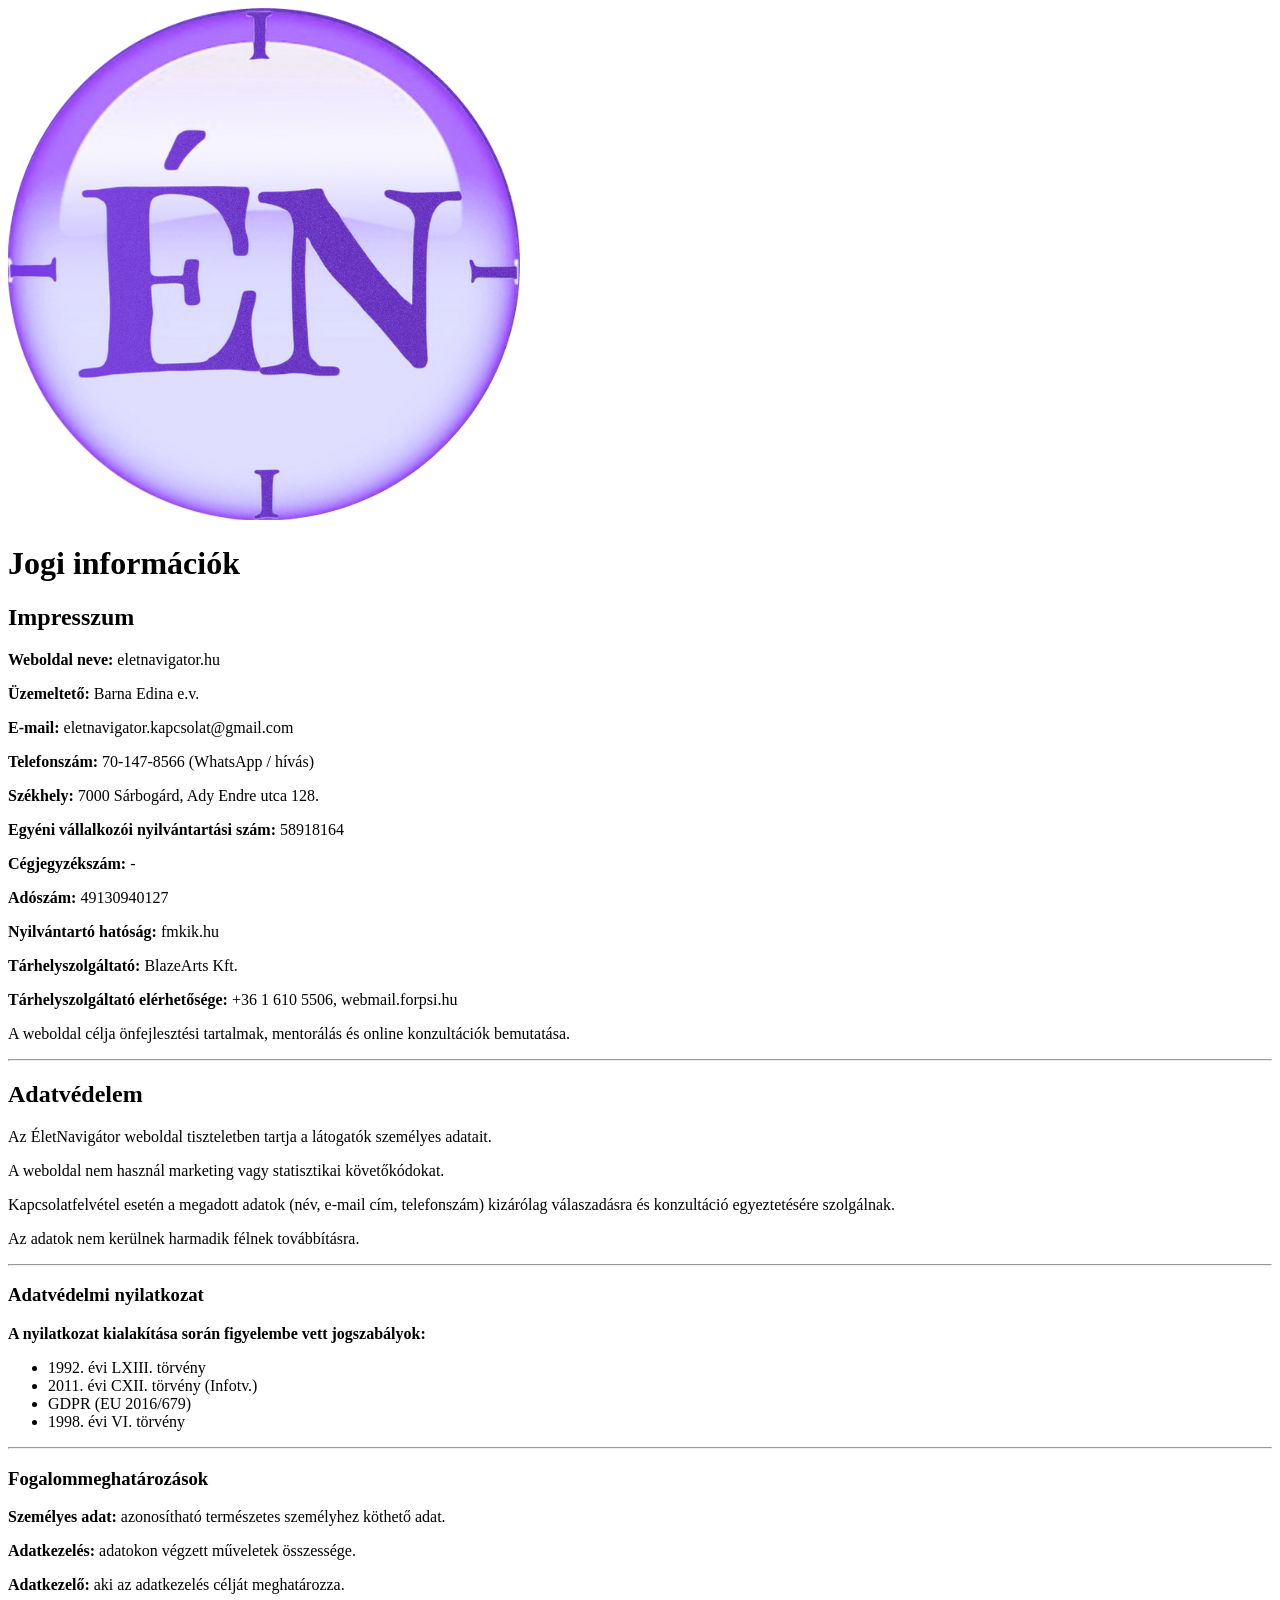
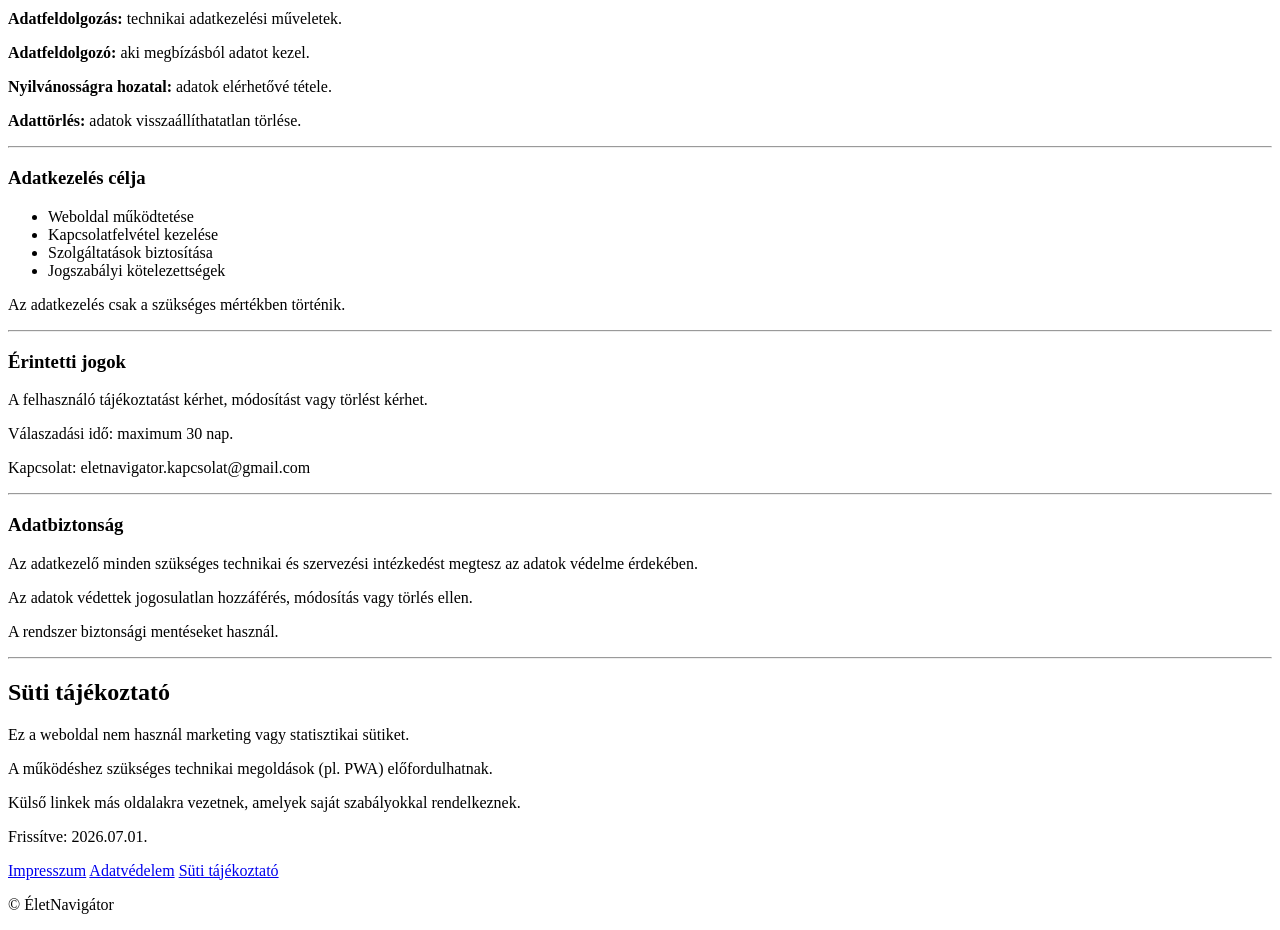
==== pages/jogi-informaciok.html @ df07c5c3 "commit" ====
<!DOCTYPE html>
<html lang="hu">

<head>
  <meta charset="UTF-8">
  <title>Jogi információk</title>
  <link rel="stylesheet" href="css/style.css">
</head>

<body>

<header>

<a href="../index.html" class="logo-top">
    <img src="../icon.png" alt="ÉletNavigátor" class="header-icon">
  </a>

  <h1>Jogi információk</h1>
</header>

<section>

  <!-- IMPRESSZUM -->
  <h2 id="impresszum">Impresszum</h2>

  <p><strong>Weboldal neve:</strong> eletnavigator.hu</p>

  <p><strong>Üzemeltető:</strong> Barna Edina e.v.</p>

  <p><strong>E-mail:</strong> eletnavigator.kapcsolat@gmail.com</p>

  <p><strong>Telefonszám:</strong> 70-147-8566 (WhatsApp / hívás)</p>

  <p><strong>Székhely:</strong> 7000 Sárbogárd, Ady Endre utca 128.</p>

  <p><strong>Egyéni vállalkozói nyilvántartási szám:</strong> 58918164</p>

  <p><strong>Cégjegyzékszám:</strong> -</p>

  <p><strong>Adószám:</strong> 49130940127</p>

  <p><strong>Nyilvántartó hatóság:</strong> fmkik.hu</p>

  <p><strong>Tárhelyszolgáltató:</strong> BlazeArts Kft.</p>

  <p><strong>Tárhelyszolgáltató elérhetősége:</strong> +36 1 610 5506, webmail.forpsi.hu</p>

  <p>
    A weboldal célja önfejlesztési tartalmak, mentorálás és online konzultációk bemutatása.
  </p>

  <hr>

  <!-- ADATVÉDELEM -->
  <h2 id="adatvedelem">Adatvédelem</h2>

  <p>
    Az ÉletNavigátor weboldal tiszteletben tartja a látogatók személyes adatait.
  </p>

  <p>
    A weboldal nem használ marketing vagy statisztikai követőkódokat.
  </p>

  <p>
    Kapcsolatfelvétel esetén a megadott adatok (név, e-mail cím, telefonszám)
    kizárólag válaszadásra és konzultáció egyeztetésére szolgálnak.
  </p>

  <p>
    Az adatok nem kerülnek harmadik félnek továbbításra.
  </p>

  <hr>

  <h3>Adatvédelmi nyilatkozat</h3>

  <p><strong>A nyilatkozat kialakítása során figyelembe vett jogszabályok:</strong></p>

  <ul>
    <li>1992. évi LXIII. törvény</li>
    <li>2011. évi CXII. törvény (Infotv.)</li>
    <li>GDPR (EU 2016/679)</li>
    <li>1998. évi VI. törvény</li>
  </ul>

  <hr>

  <h3>Fogalommeghatározások</h3>

  <p><strong>Személyes adat:</strong> azonosítható természetes személyhez köthető adat.</p>

  <p><strong>Adatkezelés:</strong> adatokon végzett műveletek összessége.</p>

  <p><strong>Adatkezelő:</strong> aki az adatkezelés célját meghatározza.</p>

  <p><strong>Adatfeldolgozás:</strong> technikai adatkezelési műveletek.</p>

  <p><strong>Adatfeldolgozó:</strong> aki megbízásból adatot kezel.</p>

  <p><strong>Nyilvánosságra hozatal:</strong> adatok elérhetővé tétele.</p>

  <p><strong>Adattörlés:</strong> adatok visszaállíthatatlan törlése.</p>

  <hr>

  <h3>Adatkezelés célja</h3>

  <ul>
    <li>Weboldal működtetése</li>
    <li>Kapcsolatfelvétel kezelése</li>
    <li>Szolgáltatások biztosítása</li>
    <li>Jogszabályi kötelezettségek</li>
  </ul>

  <p>
    Az adatkezelés csak a szükséges mértékben történik.
  </p>

  <hr>

  <h3>Érintetti jogok</h3>

  <p>
    A felhasználó tájékoztatást kérhet, módosítást vagy törlést kérhet.
  </p>

  <p>
    Válaszadási idő: maximum 30 nap.
  </p>

  <p>
    Kapcsolat: eletnavigator.kapcsolat@gmail.com
  </p>

  <hr>

  <h3>Adatbiztonság</h3>

  <p>
    Az adatkezelő minden szükséges technikai és szervezési intézkedést megtesz
    az adatok védelme érdekében.
  </p>

  <p>
    Az adatok védettek jogosulatlan hozzáférés, módosítás vagy törlés ellen.
  </p>

  <p>
    A rendszer biztonsági mentéseket használ.
  </p>

  <hr>

  <!-- SÜTI -->
  <h2 id="suti">Süti tájékoztató</h2>

  <p>
    Ez a weboldal nem használ marketing vagy statisztikai sütiket.
  </p>

  <p>
    A működéshez szükséges technikai megoldások (pl. PWA) előfordulhatnak.
  </p>

  <p>
    Külső linkek más oldalakra vezetnek, amelyek saját szabályokkal rendelkeznek.
  </p>

  <p>
    Frissítve: 2026.07.01.
  </p>

</section>

<!-- FOOTER -->
<footer class="site-footer">

  <div class="footer-links">
    <a href="/pages/jogi-informaciok.html#impresszum">Impresszum</a>
    <a href="/pages/jogi-informaciok.html#adatvedelem">Adatvédelem</a>
    <a href="/pages/jogi-informaciok.html#suti">Süti tájékoztató</a>
  </div>

  <p class="footer-text">© ÉletNavigátor</p>

</footer>

</body>
</html>
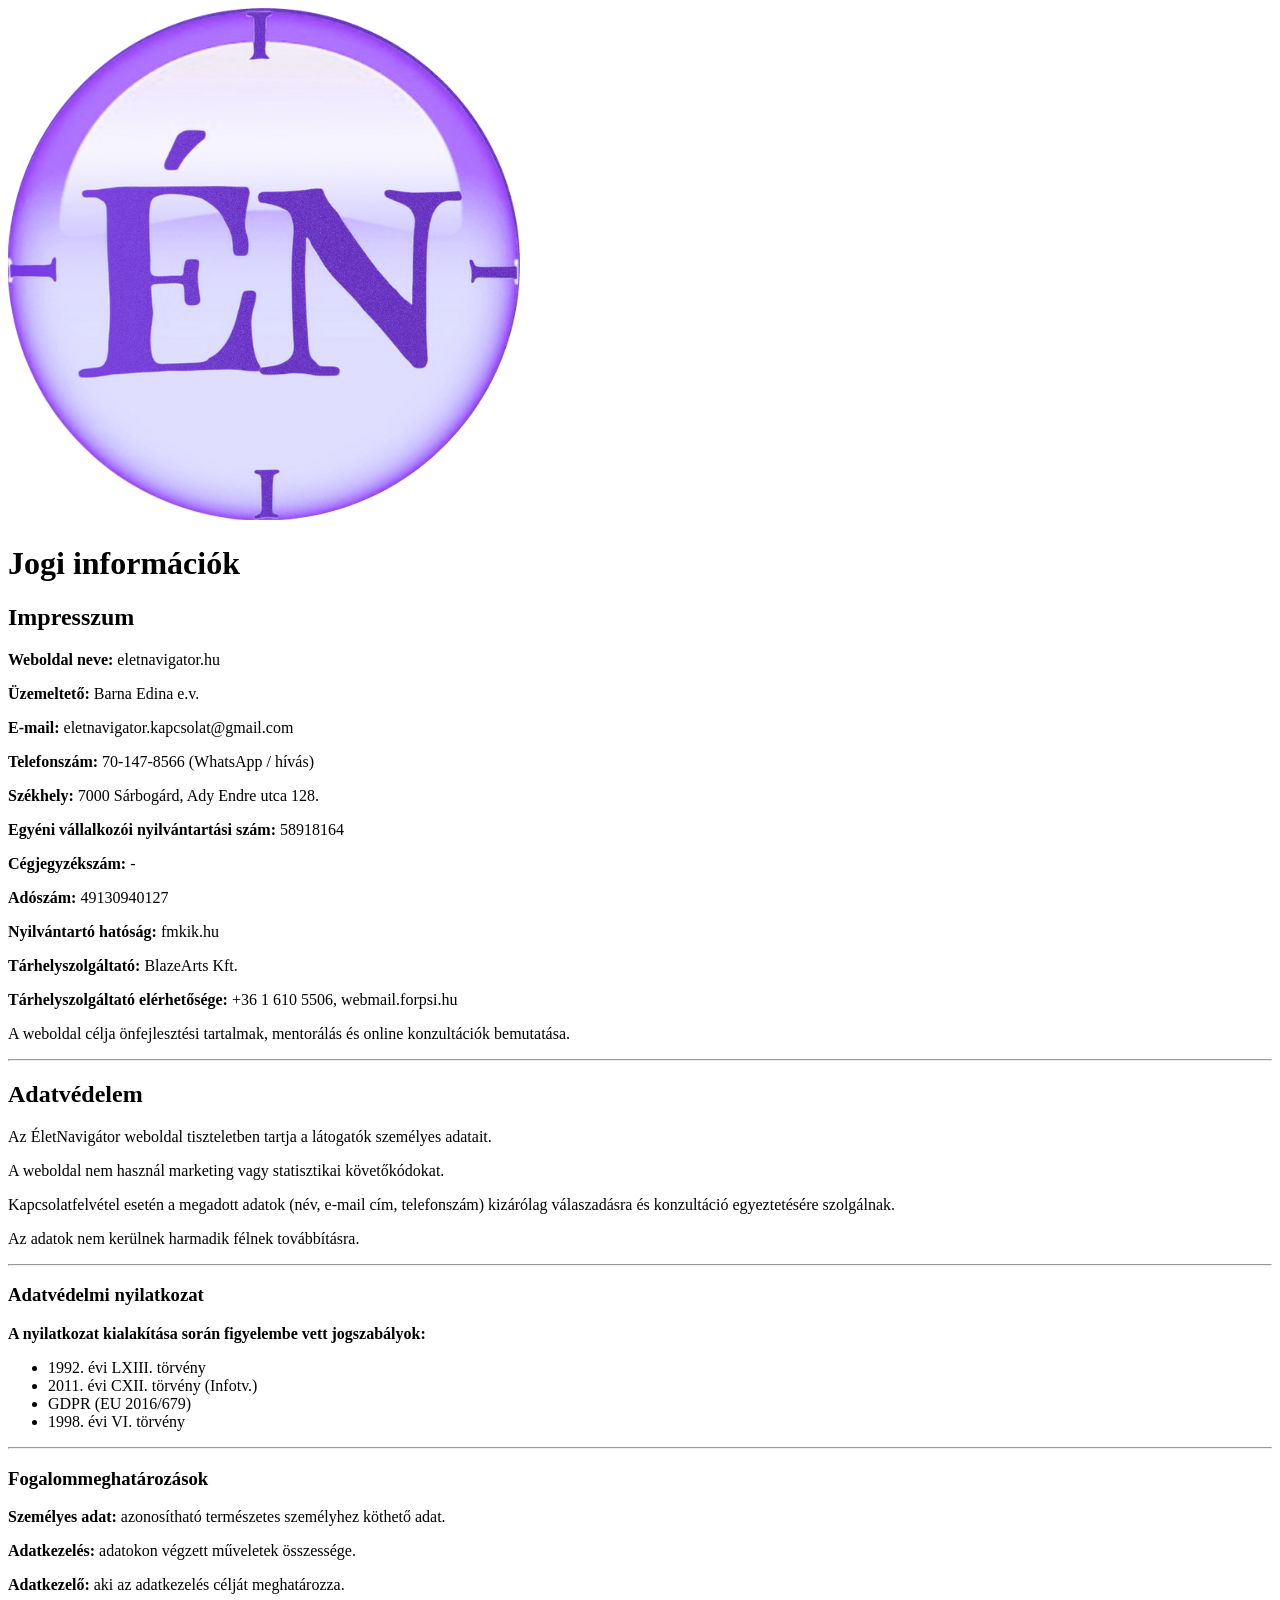
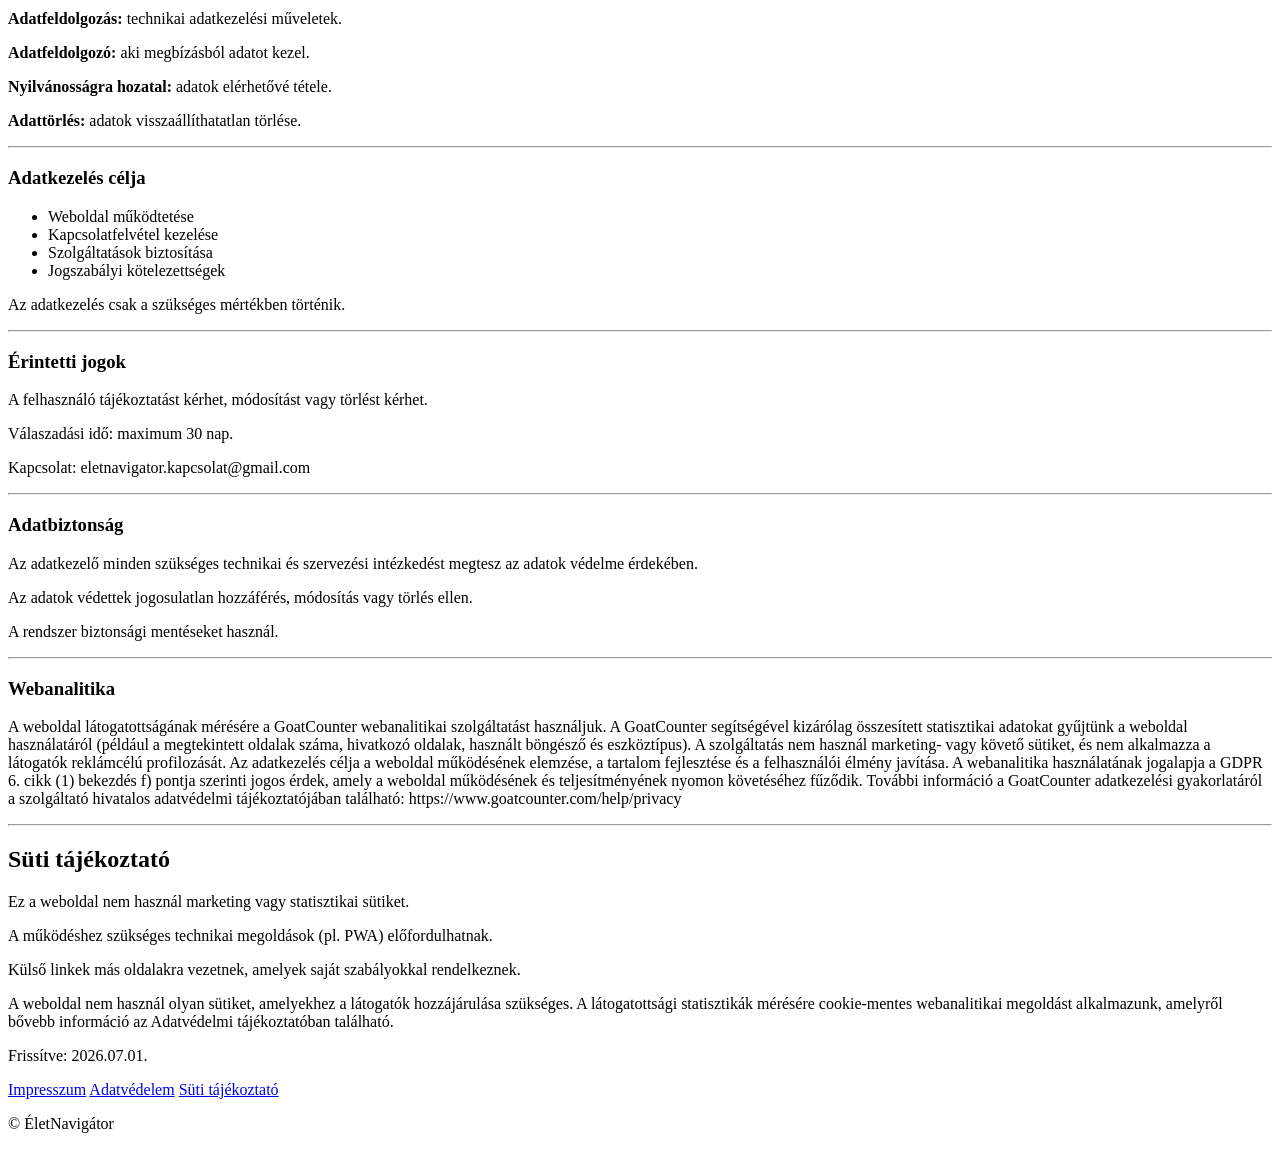
==== commit 4a2ea341: "commit" ====
--- a/pages/jogi-informaciok.html
+++ b/pages/jogi-informaciok.html
@@ -150,6 +150,24 @@
     A rendszer biztonsági mentéseket használ.
   </p>
 
+<hr>
+
+
+  <h3>Webanalitika</h3>
+<p>
+  A weboldal látogatottságának mérésére a GoatCounter webanalitikai szolgáltatást használjuk.
+
+A GoatCounter segítségével kizárólag összesített statisztikai adatokat gyűjtünk a weboldal használatáról (például a megtekintett oldalak száma, hivatkozó oldalak, használt böngésző és eszköztípus). A szolgáltatás nem használ marketing- vagy követő sütiket, és nem alkalmazza a látogatók reklámcélú profilozását.
+
+Az adatkezelés célja a weboldal működésének elemzése, a tartalom fejlesztése és a felhasználói élmény javítása.
+
+A webanalitika használatának jogalapja a GDPR 6. cikk (1) bekezdés f) pontja szerinti jogos érdek, amely a weboldal működésének és teljesítményének nyomon követéséhez fűződik.
+
+További információ a GoatCounter adatkezelési gyakorlatáról a szolgáltató hivatalos adatvédelmi tájékoztatójában található: https://www.goatcounter.com/help/privacy
+
+  </p>
+
+
   <hr>
 
   <!-- SÜTI -->
@@ -167,6 +185,10 @@
     Külső linkek más oldalakra vezetnek, amelyek saját szabályokkal rendelkeznek.
   </p>
 
+   <p>
+    A weboldal nem használ olyan sütiket, amelyekhez a látogatók hozzájárulása szükséges. A látogatottsági statisztikák mérésére cookie-mentes webanalitikai megoldást alkalmazunk, amelyről bővebb információ az Adatvédelmi tájékoztatóban található.
+  </p>
+
   <p>
     Frissítve: 2026.07.01.
   </p>
@@ -175,15 +197,13 @@
 
 <!-- FOOTER -->
 <footer class="site-footer">
-
-  <div class="footer-links">
-    <a href="/pages/jogi-informaciok.html#impresszum">Impresszum</a>
-    <a href="/pages/jogi-informaciok.html#adatvedelem">Adatvédelem</a>
-    <a href="/pages/jogi-informaciok.html#suti">Süti tájékoztató</a>
-  </div>
-
-  <p class="footer-text">© ÉletNavigátor</p>
-
+    <div class="footer-links">
+        <a href="/eletnavigator/pages/jogi-informaciok.html#impresszum">Impresszum</a>
+        <a href="/eletnavigator/pages/jogi-informaciok.html#adatvedelem">Adatvédelem</a>
+        <a href="/eletnavigator/pages/jogi-informaciok.html#suti">Süti tájékoztató</a>
+    </div>
+
+    <p class="footer-text">© ÉletNavigátor</p>
 </footer>
 
 </body>
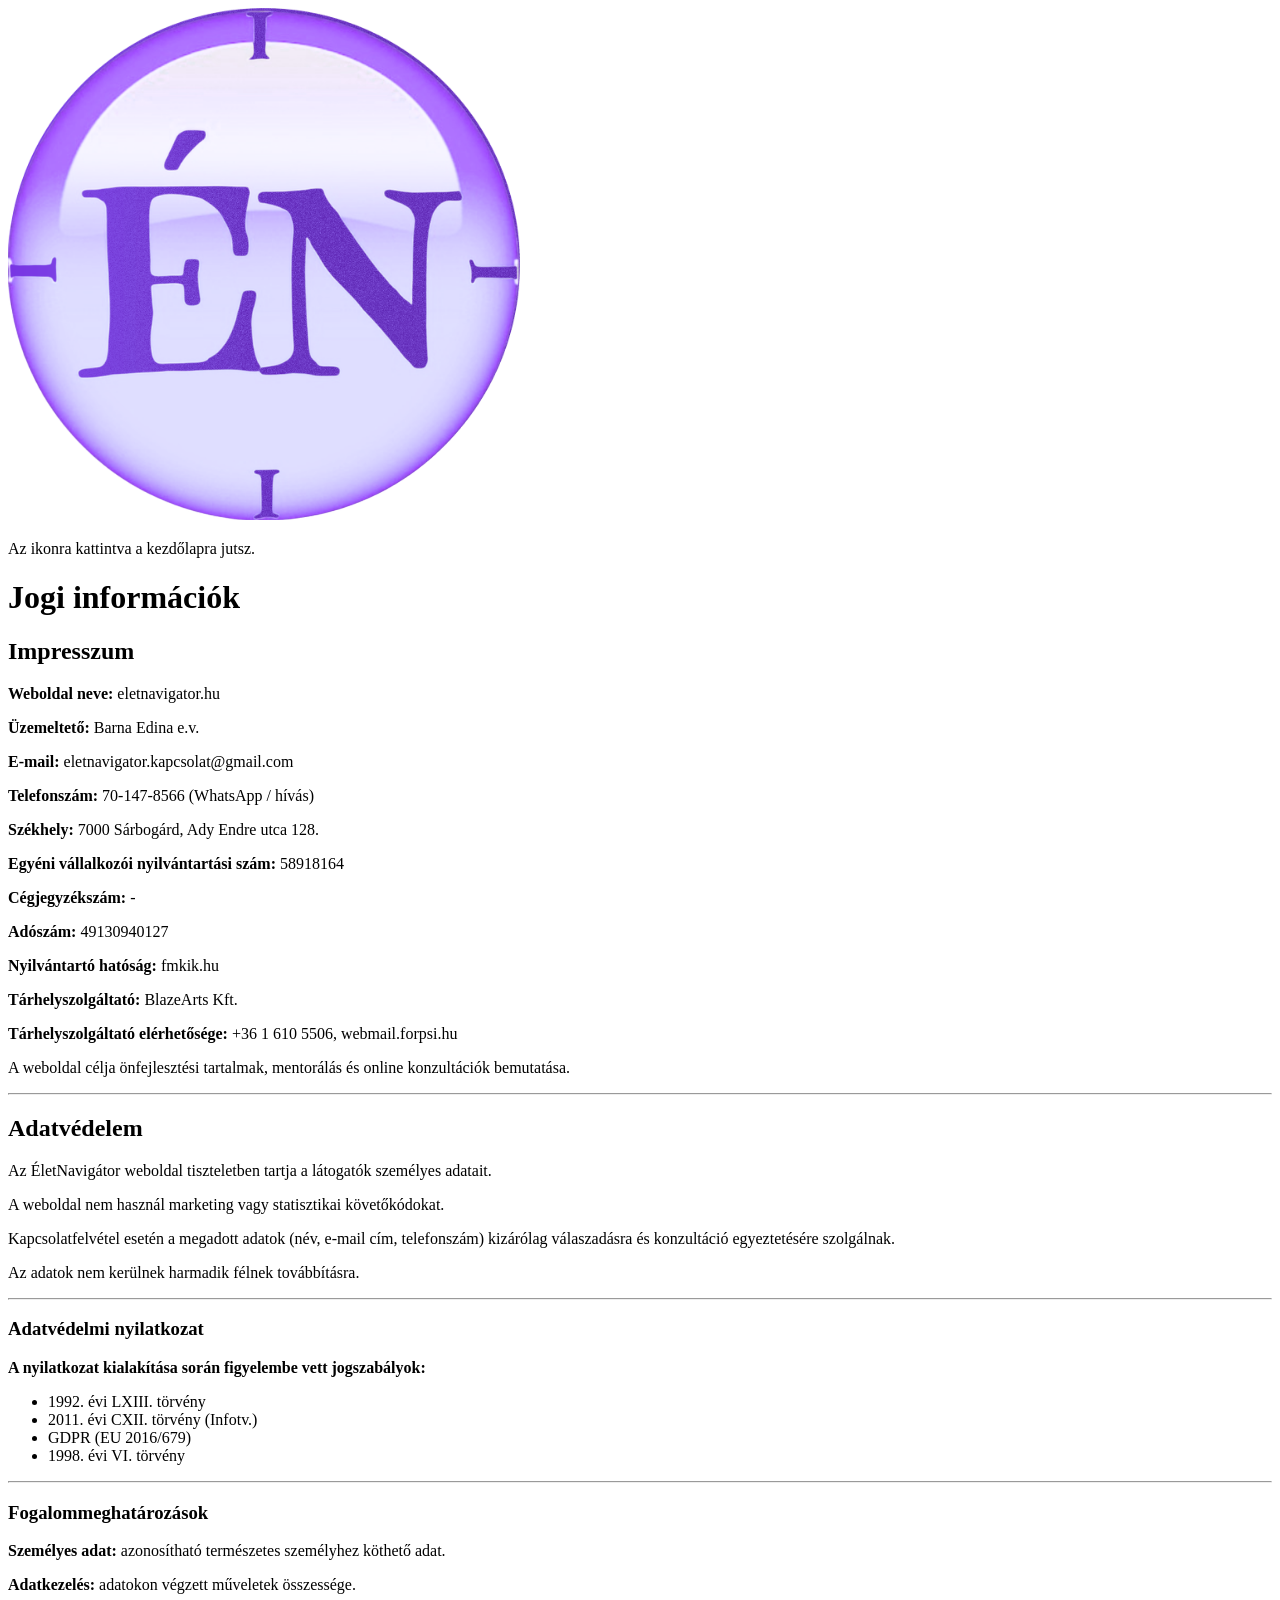
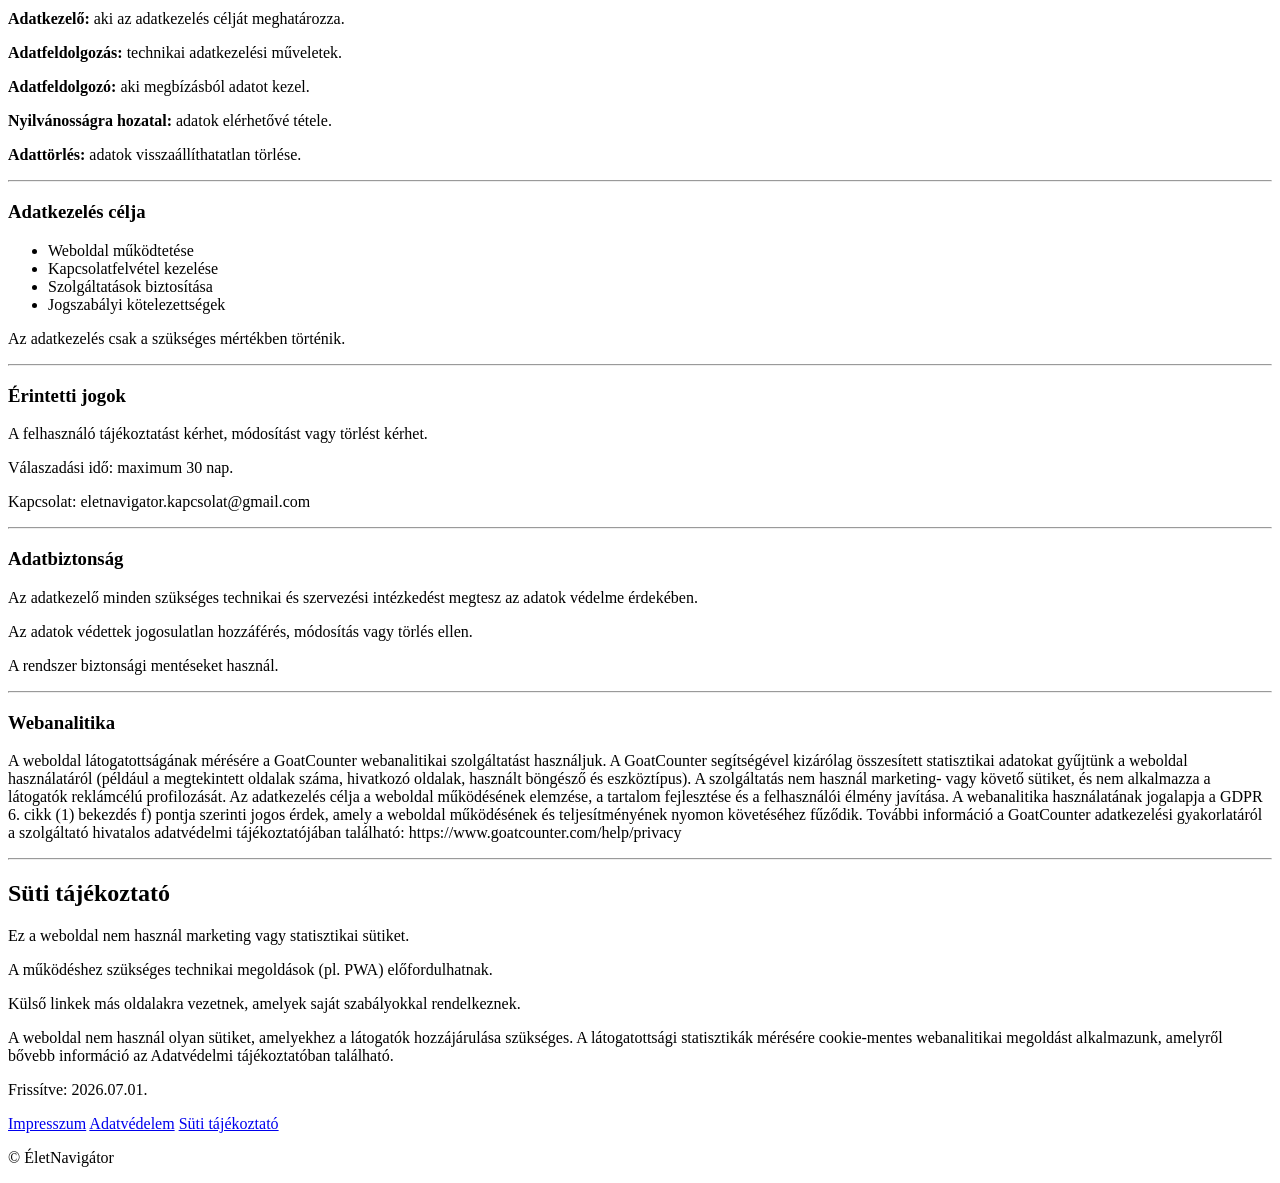
==== commit ec840f73: "ikon text" ====
--- a/pages/jogi-informaciok.html
+++ b/pages/jogi-informaciok.html
@@ -14,6 +14,8 @@
 <a href="../index.html" class="logo-top">
     <img src="../icon.png" alt="ÉletNavigátor" class="header-icon">
   </a>
+
+<p class="home-info">Az ikonra kattintva a kezdőlapra jutsz.</p>
 
   <h1>Jogi információk</h1>
 </header>
